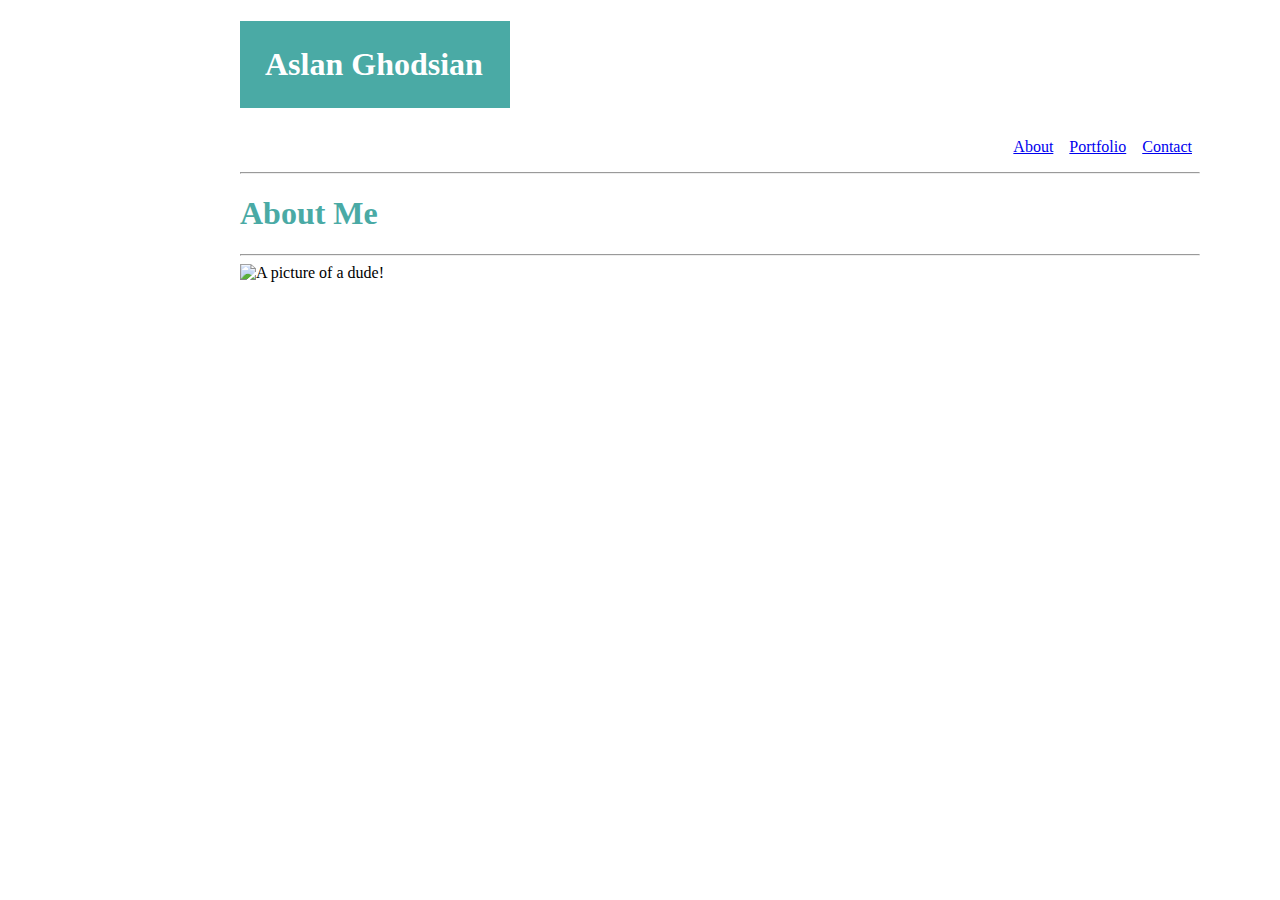
==== index.html @ ccc4f7cc "Changing the name and info color via css" ====
<!DOCTYPE html>
<html lang="en">
<head>
    <meta charset="UTF-8">
    <meta name="viewport" content="width=device-width, initial-scale=1.0">
    <meta http-equiv="X-UA-Compatible" content="ie=edge">
    <link rel="stylesheet" href="assets/css/style.css">
    <title>About Me</title>
</head>
<body>
    <header>
        <h1 class="name">
            Aslan Ghodsian
        </h1>
        <ul>
                <li><a href="contact.html">Contact</a></li>
                <li><a href="portfolio.html">Portfolio</a></li>
                <li><a href="index.html">About</a></li>
              </ul>
        <hr>
        
    </header>
    <div class="firstpage">
            <h1 class="info">
                About Me
            </h1>
            <hr>
            <img src="C:\Users\agper\Studentportfolio\assets\images\me.jpg" width="200px" alt="A picture of a dude!">
            <p class="abouttext"></p>
    </div>
    
</body>
</html>
---- assets/css/style.css ----
ul {
    list-style-type: none;
    margin: 0;
    padding: 0;
    overflow: hidden;
    
  }
  
  li {
    float: right;
  }
  
  li a {
    display: block;
    padding: 8px;
  }
  body {
      width: 960px;
      margin: 0px 240px;
  }
  .name {
    width: 220px;
    padding: 25px;
    background-color: #4aaaa5;
    color: white;
  }
  .info {
    color: #4aaaa5
  }
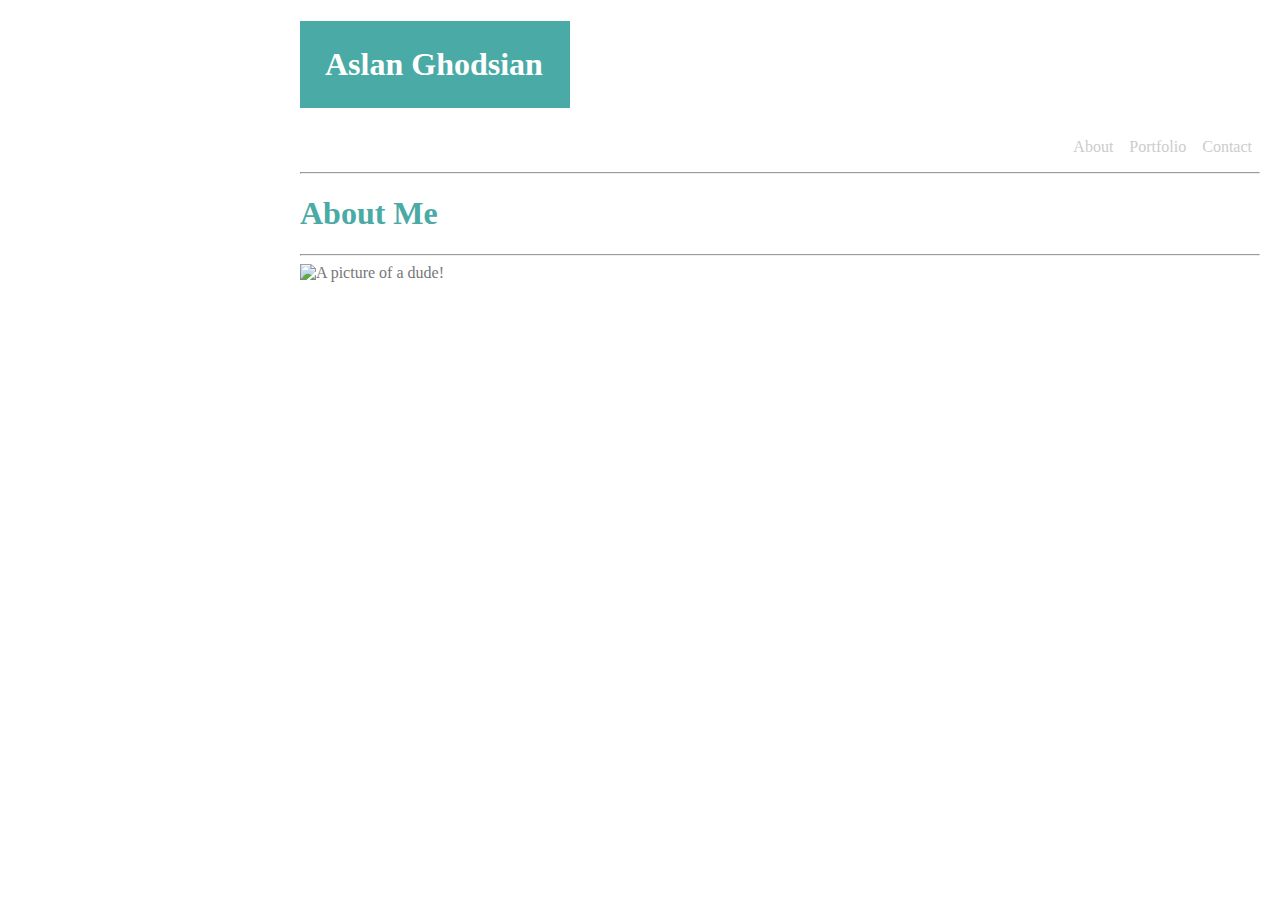
==== commit 5d7ad5b4: "Changing the text color on css" ====
--- a/index.html
+++ b/index.html
@@ -20,7 +20,7 @@
         <hr>
         
     </header>
-    <div class="firstpage">
+    <div class="firstpage back">
             <h1 class="info">
                 About Me
             </h1>
--- a/assets/css/style.css
+++ b/assets/css/style.css
@@ -16,7 +16,8 @@
   }
   body {
       width: 960px;
-      margin: 0px 240px;
+      margin: 0px 300px;
+      color: #777777;
   }
   .name {
     width: 220px;
@@ -26,4 +27,31 @@
   }
   .info {
     color: #4aaaa5
-  }+  }
+  a:link {
+    text-decoration: none;
+    color:#cccccc;
+  }
+  
+  a:visited {
+    text-decoration: none;
+    color: #cccccc;
+  }
+  
+  a:hover {
+    text-decoration: none;
+    background-color:#808080;
+    color: #cccccc;
+  }
+  
+  a:active {
+    text-decoration: none;
+    color: #cccccc;
+  }
+  .back {
+    background-color: white;
+  }
+  header {
+    background-color: white;
+  }
+ 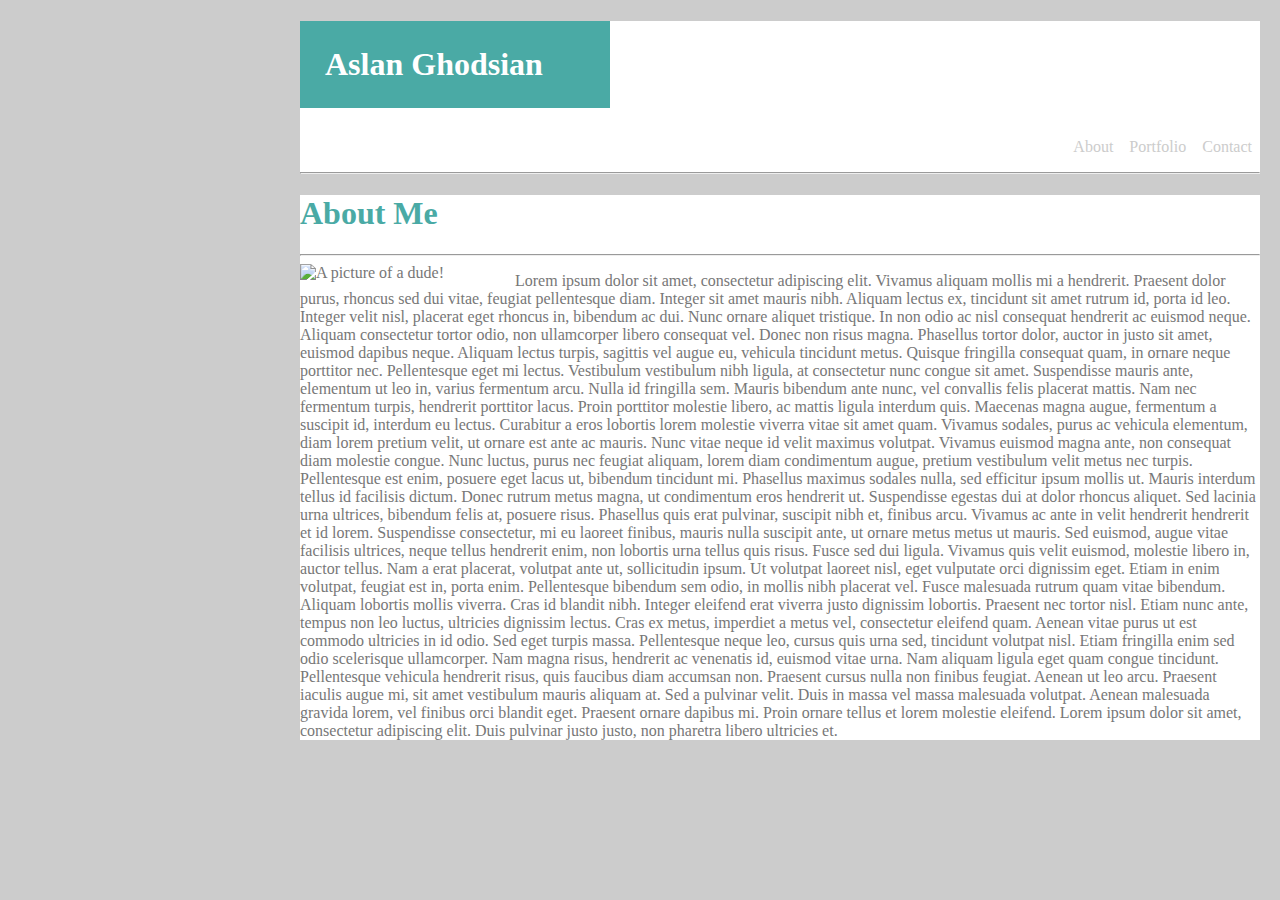
==== commit 179099a5: "background color and text wrapping" ====
--- a/index.html
+++ b/index.html
@@ -26,7 +26,15 @@
             </h1>
             <hr>
             <img src="C:\Users\agper\Studentportfolio\assets\images\me.jpg" width="200px" alt="A picture of a dude!">
-            <p class="abouttext"></p>
+            <p class="abouttext">Lorem ipsum dolor sit amet, consectetur adipiscing elit. Vivamus aliquam mollis mi a hendrerit. Praesent dolor purus, rhoncus sed dui vitae, feugiat pellentesque diam. Integer sit amet mauris nibh. Aliquam lectus ex, tincidunt sit amet rutrum id, porta id leo. Integer velit nisl, placerat eget rhoncus in, bibendum ac dui. Nunc ornare aliquet tristique. In non odio ac nisl consequat hendrerit ac euismod neque. Aliquam consectetur tortor odio, non ullamcorper libero consequat vel. Donec non risus magna. Phasellus tortor dolor, auctor in justo sit amet, euismod dapibus neque. Aliquam lectus turpis, sagittis vel augue eu, vehicula tincidunt metus. Quisque fringilla consequat quam, in ornare neque porttitor nec.
+
+                Pellentesque eget mi lectus. Vestibulum vestibulum nibh ligula, at consectetur nunc congue sit amet. Suspendisse mauris ante, elementum ut leo in, varius fermentum arcu. Nulla id fringilla sem. Mauris bibendum ante nunc, vel convallis felis placerat mattis. Nam nec fermentum turpis, hendrerit porttitor lacus. Proin porttitor molestie libero, ac mattis ligula interdum quis. Maecenas magna augue, fermentum a suscipit id, interdum eu lectus. Curabitur a eros lobortis lorem molestie viverra vitae sit amet quam. Vivamus sodales, purus ac vehicula elementum, diam lorem pretium velit, ut ornare est ante ac mauris. Nunc vitae neque id velit maximus volutpat. Vivamus euismod magna ante, non consequat diam molestie congue. Nunc luctus, purus nec feugiat aliquam, lorem diam condimentum augue, pretium vestibulum velit metus nec turpis. Pellentesque est enim, posuere eget lacus ut, bibendum tincidunt mi. Phasellus maximus sodales nulla, sed efficitur ipsum mollis ut.
+                
+                Mauris interdum tellus id facilisis dictum. Donec rutrum metus magna, ut condimentum eros hendrerit ut. Suspendisse egestas dui at dolor rhoncus aliquet. Sed lacinia urna ultrices, bibendum felis at, posuere risus. Phasellus quis erat pulvinar, suscipit nibh et, finibus arcu. Vivamus ac ante in velit hendrerit hendrerit et id lorem. Suspendisse consectetur, mi eu laoreet finibus, mauris nulla suscipit ante, ut ornare metus metus ut mauris. Sed euismod, augue vitae facilisis ultrices, neque tellus hendrerit enim, non lobortis urna tellus quis risus. Fusce sed dui ligula. Vivamus quis velit euismod, molestie libero in, auctor tellus. Nam a erat placerat, volutpat ante ut, sollicitudin ipsum. Ut volutpat laoreet nisl, eget vulputate orci dignissim eget.
+                
+                Etiam in enim volutpat, feugiat est in, porta enim. Pellentesque bibendum sem odio, in mollis nibh placerat vel. Fusce malesuada rutrum quam vitae bibendum. Aliquam lobortis mollis viverra. Cras id blandit nibh. Integer eleifend erat viverra justo dignissim lobortis. Praesent nec tortor nisl. Etiam nunc ante, tempus non leo luctus, ultricies dignissim lectus. Cras ex metus, imperdiet a metus vel, consectetur eleifend quam. Aenean vitae purus ut est commodo ultricies in id odio. Sed eget turpis massa. Pellentesque neque leo, cursus quis urna sed, tincidunt volutpat nisl. Etiam fringilla enim sed odio scelerisque ullamcorper. Nam magna risus, hendrerit ac venenatis id, euismod vitae urna. Nam aliquam ligula eget quam congue tincidunt.
+                
+                Pellentesque vehicula hendrerit risus, quis faucibus diam accumsan non. Praesent cursus nulla non finibus feugiat. Aenean ut leo arcu. Praesent iaculis augue mi, sit amet vestibulum mauris aliquam at. Sed a pulvinar velit. Duis in massa vel massa malesuada volutpat. Aenean malesuada gravida lorem, vel finibus orci blandit eget. Praesent ornare dapibus mi. Proin ornare tellus et lorem molestie eleifend. Lorem ipsum dolor sit amet, consectetur adipiscing elit. Duis pulvinar justo justo, non pharetra libero ultricies et.</p>
     </div>
     
 </body>
--- a/assets/css/style.css
+++ b/assets/css/style.css
@@ -18,9 +18,13 @@
       width: 960px;
       margin: 0px 300px;
       color: #777777;
+      font-family: :'Arial', 'Helvetica Neue', Helvetica, sans-serif;
+      background-image:  url("me.jpg");
+      background-repeat:  repeat;
+      background-color: #cccccc;
   }
   .name {
-    width: 220px;
+    width: 260px;
     padding: 25px;
     background-color: #4aaaa5;
     color: white;
@@ -53,5 +57,13 @@
   }
   header {
     background-color: white;
+    font-family: 'Georgia', Times, 'Times New Roman', serif;
   }
- + hr {
+   color: #777777;
+ }
+ img { 
+  float: left;
+  margin-right: 15px;
+  margin-bottom: 4px;
+ }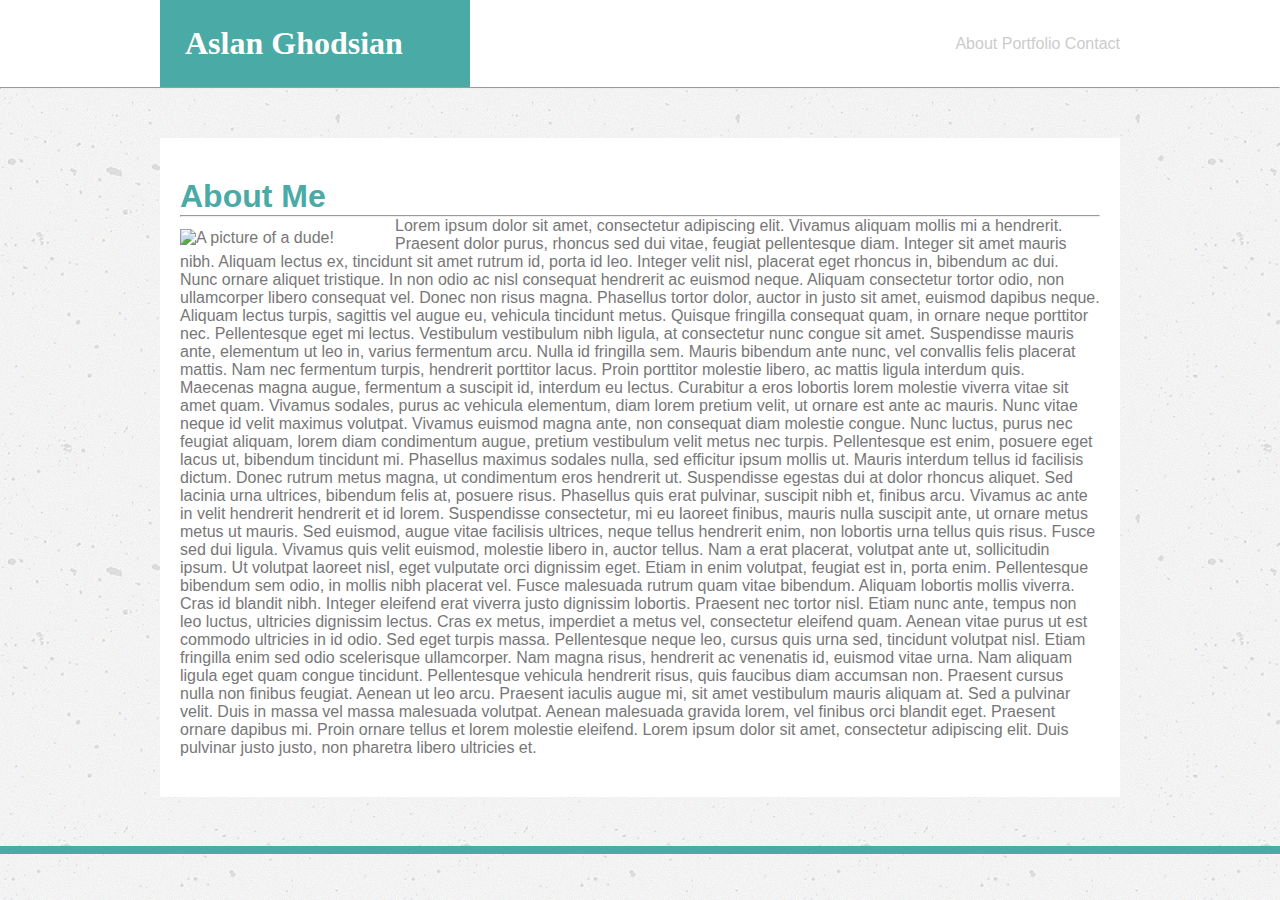
==== commit e3f01f1f: "Updating the css file with flex and background" ====
--- a/index.html
+++ b/index.html
@@ -8,23 +8,29 @@
     <title>About Me</title>
 </head>
 <body>
-    <header>
-        <h1 class="name">
-            Aslan Ghodsian
-        </h1>
-        <ul>
-                <li><a href="contact.html">Contact</a></li>
-                <li><a href="portfolio.html">Portfolio</a></li>
-                <li><a href="index.html">About</a></li>
-              </ul>
-        <hr>
-        
-    </header>
-    <div class="firstpage back">
+    <div class="div">
+
+        <header>
+            <h1 class="name">
+                Aslan Ghodsian
+                </h1>
+            
+            <div class="link-container">
+                <a href="index.html">About</a>
+
+                <a href="portfolio.html">Portfolio</a>
+                
+                <a href="contact.html">Contact</a>
+            </div>
+        </header>
+    </div>
+    <hr>
+    <div class="bottom">
             <h1 class="info">
                 About Me
             </h1>
             <hr>
+            
             <img src="C:\Users\agper\Studentportfolio\assets\images\me.jpg" width="200px" alt="A picture of a dude!">
             <p class="abouttext">Lorem ipsum dolor sit amet, consectetur adipiscing elit. Vivamus aliquam mollis mi a hendrerit. Praesent dolor purus, rhoncus sed dui vitae, feugiat pellentesque diam. Integer sit amet mauris nibh. Aliquam lectus ex, tincidunt sit amet rutrum id, porta id leo. Integer velit nisl, placerat eget rhoncus in, bibendum ac dui. Nunc ornare aliquet tristique. In non odio ac nisl consequat hendrerit ac euismod neque. Aliquam consectetur tortor odio, non ullamcorper libero consequat vel. Donec non risus magna. Phasellus tortor dolor, auctor in justo sit amet, euismod dapibus neque. Aliquam lectus turpis, sagittis vel augue eu, vehicula tincidunt metus. Quisque fringilla consequat quam, in ornare neque porttitor nec.
 
@@ -35,7 +41,9 @@
                 Etiam in enim volutpat, feugiat est in, porta enim. Pellentesque bibendum sem odio, in mollis nibh placerat vel. Fusce malesuada rutrum quam vitae bibendum. Aliquam lobortis mollis viverra. Cras id blandit nibh. Integer eleifend erat viverra justo dignissim lobortis. Praesent nec tortor nisl. Etiam nunc ante, tempus non leo luctus, ultricies dignissim lectus. Cras ex metus, imperdiet a metus vel, consectetur eleifend quam. Aenean vitae purus ut est commodo ultricies in id odio. Sed eget turpis massa. Pellentesque neque leo, cursus quis urna sed, tincidunt volutpat nisl. Etiam fringilla enim sed odio scelerisque ullamcorper. Nam magna risus, hendrerit ac venenatis id, euismod vitae urna. Nam aliquam ligula eget quam congue tincidunt.
                 
                 Pellentesque vehicula hendrerit risus, quis faucibus diam accumsan non. Praesent cursus nulla non finibus feugiat. Aenean ut leo arcu. Praesent iaculis augue mi, sit amet vestibulum mauris aliquam at. Sed a pulvinar velit. Duis in massa vel massa malesuada volutpat. Aenean malesuada gravida lorem, vel finibus orci blandit eget. Praesent ornare dapibus mi. Proin ornare tellus et lorem molestie eleifend. Lorem ipsum dolor sit amet, consectetur adipiscing elit. Duis pulvinar justo justo, non pharetra libero ultricies et.</p>
+                
     </div>
+    <footer></footer>
     
 </body>
 </html>--- a/assets/css/style.css
+++ b/assets/css/style.css
@@ -1,69 +1,116 @@
-ul {
-    list-style-type: none;
-    margin: 0;
-    padding: 0;
-    overflow: hidden;
+
+/* General */
+* {
+  padding: 0px;
+margin: 0px;}
+body {
     
+    box-sizing: border-box;
+    color: #777777;
+    font-family: 'Arial', 'Helvetica Neue', Helvetica, sans-serif;
+    background-image:  url("../images/concrete-texture.png");
+    background-repeat:  repeat;
+    background-color: #cccccc;
+   }
+     .name {
+      width: 260px;
+      padding: 25px;
+      background-color: #4aaaa5;
+      color: white;
+      margin: 0px;
+    }
+    header {
+      background-color: white;
+      font-family: 'Georgia', Times, 'Times New Roman', serif;
+      width:960px;
+      display: flex;
+      justify-content: space-between;
+      margin: 0px auto;
+      
+    }
+    .link-container {
+      align-self:center;
+      font-family: 'Arial', 'Helvetica Neue', Helvetica, sans-serif;
+    }
+   hr {
+     color: #777777;
+     margin: 0px;
+   }
+   h1 {
+     margin: 0px;
+     padding: 0px;
+   }
+  .bottom {
+    width: 960px;
+    background-color: white;
+    padding: 40px 20px;
+    margin: 49px auto;
+    box-sizing: border-box;
   }
+  .div {
+    background-color: white;
+    padding: 0px;
+    margin: 0px;
+    width: 100%;
+  }
+   
+   /* Floating nav bar */
+    
+    a:link {
+      text-decoration: none;
+      color:#cccccc;
+    }
+    
+    a:visited {
+      text-decoration: none;
+      color: #cccccc;
+    }
+    
+    a:hover {
+      text-decoration: none;
+      background-color:#808080;
+      color: #cccccc;
+    }
+    
+    a:active {
+      text-decoration: none;
+      color: #cccccc;
+    }
+   
+    /* Contact.html */
+    .info {
+      color: #4aaaa5
+    }
+    input {
+      width: 100%;
+      padding: 6px 10px;
+      margin: 4px 0;
+      box-sizing: border-box;
+    }
+    .submit {
+      width: 15%;
+      color: white;
+      background-color:#4aaaa5 ;
+      box-sizing: border-box;
+    }
+  textarea{
+    width: 100%;
+    padding: 6px 10px;
+    margin: 4px 0;
+    box-sizing: border-box;
+    }
+    form {
+      padding: 40px 0px 0px 0px;
+    }
   
-  li {
-    float: right;
-  }
-  
-  li a {
-    display: block;
-    padding: 8px;
-  }
-  body {
-      width: 960px;
-      margin: 0px 300px;
-      color: #777777;
-      font-family: :'Arial', 'Helvetica Neue', Helvetica, sans-serif;
-      background-image:  url("me.jpg");
-      background-repeat:  repeat;
-      background-color: #cccccc;
-  }
-  .name {
-    width: 260px;
-    padding: 25px;
-    background-color: #4aaaa5;
-    color: white;
-  }
-  .info {
-    color: #4aaaa5
-  }
-  a:link {
-    text-decoration: none;
-    color:#cccccc;
-  }
-  
-  a:visited {
-    text-decoration: none;
-    color: #cccccc;
-  }
-  
-  a:hover {
-    text-decoration: none;
-    background-color:#808080;
-    color: #cccccc;
-  }
-  
-  a:active {
-    text-decoration: none;
-    color: #cccccc;
-  }
-  .back {
-    background-color: white;
-  }
-  header {
-    background-color: white;
-    font-family: 'Georgia', Times, 'Times New Roman', serif;
-  }
- hr {
-   color: #777777;
- }
- img { 
-  float: left;
-  margin-right: 15px;
-  margin-bottom: 4px;
- }+  /* Index.info */
+   img { 
+    float: left;
+    margin-top: 12px;
+    margin-right: 15px;
+    margin-bottom: 4px;
+   }
+   /* footer */
+   footer {
+     border-top: 8px solid #4aaaa5;
+   }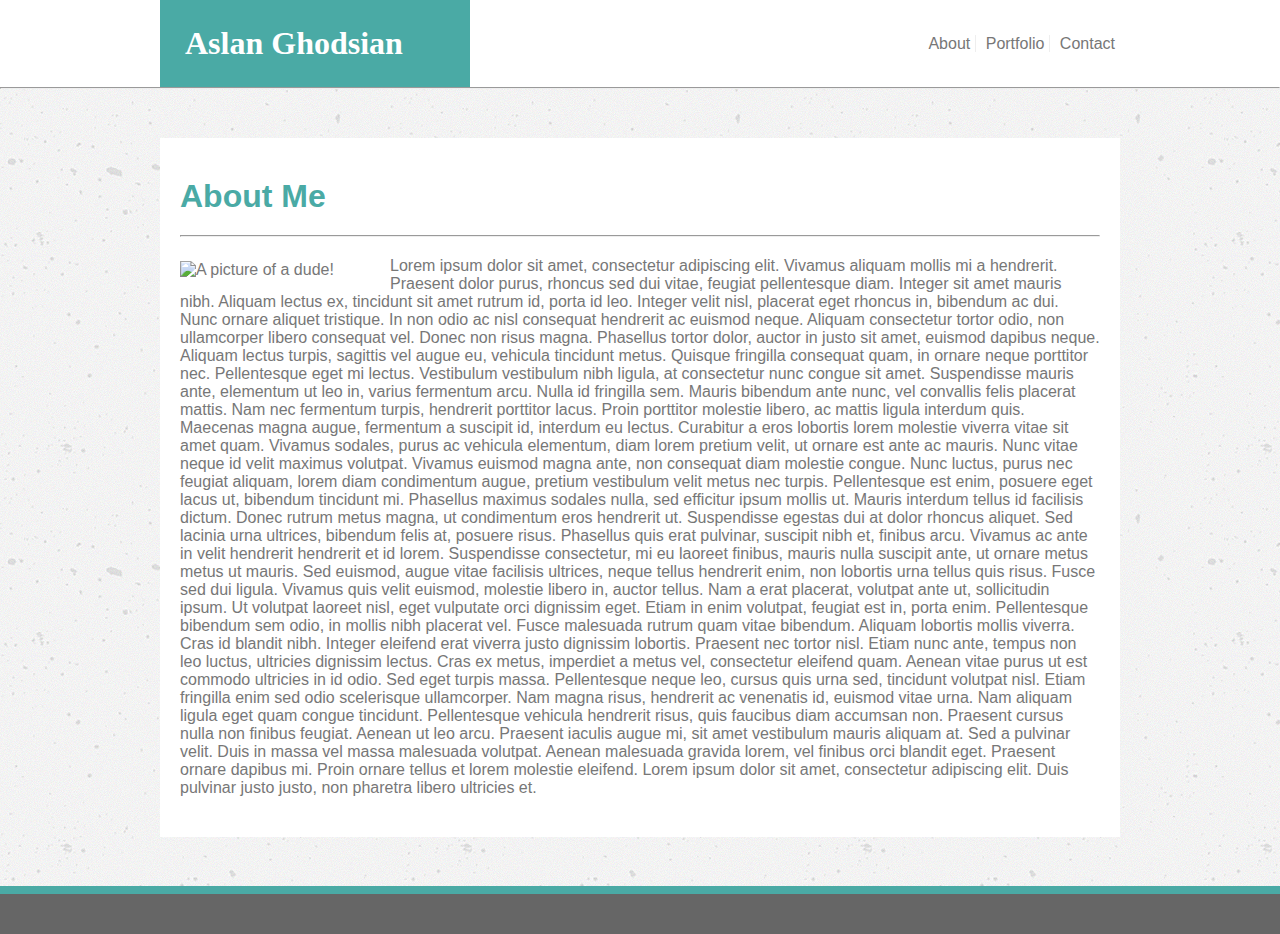
==== commit 96578829: "footer adjustments" ====
--- a/index.html
+++ b/index.html
@@ -16,9 +16,9 @@
                 </h1>
             
             <div class="link-container">
-                <a href="index.html">About</a>
+                <a class="about" href="index.html">About</a>
 
-                <a href="portfolio.html">Portfolio</a>
+                <a class="portfolio" href="portfolio.html">Portfolio</a>
                 
                 <a href="contact.html">Contact</a>
             </div>
@@ -30,20 +30,24 @@
                 About Me
             </h1>
             <hr>
-            
-            <img src="C:\Users\agper\Studentportfolio\assets\images\me.jpg" width="200px" alt="A picture of a dude!">
-            <p class="abouttext">Lorem ipsum dolor sit amet, consectetur adipiscing elit. Vivamus aliquam mollis mi a hendrerit. Praesent dolor purus, rhoncus sed dui vitae, feugiat pellentesque diam. Integer sit amet mauris nibh. Aliquam lectus ex, tincidunt sit amet rutrum id, porta id leo. Integer velit nisl, placerat eget rhoncus in, bibendum ac dui. Nunc ornare aliquet tristique. In non odio ac nisl consequat hendrerit ac euismod neque. Aliquam consectetur tortor odio, non ullamcorper libero consequat vel. Donec non risus magna. Phasellus tortor dolor, auctor in justo sit amet, euismod dapibus neque. Aliquam lectus turpis, sagittis vel augue eu, vehicula tincidunt metus. Quisque fringilla consequat quam, in ornare neque porttitor nec.
+            <div class="image-text">
 
-                Pellentesque eget mi lectus. Vestibulum vestibulum nibh ligula, at consectetur nunc congue sit amet. Suspendisse mauris ante, elementum ut leo in, varius fermentum arcu. Nulla id fringilla sem. Mauris bibendum ante nunc, vel convallis felis placerat mattis. Nam nec fermentum turpis, hendrerit porttitor lacus. Proin porttitor molestie libero, ac mattis ligula interdum quis. Maecenas magna augue, fermentum a suscipit id, interdum eu lectus. Curabitur a eros lobortis lorem molestie viverra vitae sit amet quam. Vivamus sodales, purus ac vehicula elementum, diam lorem pretium velit, ut ornare est ante ac mauris. Nunc vitae neque id velit maximus volutpat. Vivamus euismod magna ante, non consequat diam molestie congue. Nunc luctus, purus nec feugiat aliquam, lorem diam condimentum augue, pretium vestibulum velit metus nec turpis. Pellentesque est enim, posuere eget lacus ut, bibendum tincidunt mi. Phasellus maximus sodales nulla, sed efficitur ipsum mollis ut.
-                
-                Mauris interdum tellus id facilisis dictum. Donec rutrum metus magna, ut condimentum eros hendrerit ut. Suspendisse egestas dui at dolor rhoncus aliquet. Sed lacinia urna ultrices, bibendum felis at, posuere risus. Phasellus quis erat pulvinar, suscipit nibh et, finibus arcu. Vivamus ac ante in velit hendrerit hendrerit et id lorem. Suspendisse consectetur, mi eu laoreet finibus, mauris nulla suscipit ante, ut ornare metus metus ut mauris. Sed euismod, augue vitae facilisis ultrices, neque tellus hendrerit enim, non lobortis urna tellus quis risus. Fusce sed dui ligula. Vivamus quis velit euismod, molestie libero in, auctor tellus. Nam a erat placerat, volutpat ante ut, sollicitudin ipsum. Ut volutpat laoreet nisl, eget vulputate orci dignissim eget.
-                
-                Etiam in enim volutpat, feugiat est in, porta enim. Pellentesque bibendum sem odio, in mollis nibh placerat vel. Fusce malesuada rutrum quam vitae bibendum. Aliquam lobortis mollis viverra. Cras id blandit nibh. Integer eleifend erat viverra justo dignissim lobortis. Praesent nec tortor nisl. Etiam nunc ante, tempus non leo luctus, ultricies dignissim lectus. Cras ex metus, imperdiet a metus vel, consectetur eleifend quam. Aenean vitae purus ut est commodo ultricies in id odio. Sed eget turpis massa. Pellentesque neque leo, cursus quis urna sed, tincidunt volutpat nisl. Etiam fringilla enim sed odio scelerisque ullamcorper. Nam magna risus, hendrerit ac venenatis id, euismod vitae urna. Nam aliquam ligula eget quam congue tincidunt.
-                
-                Pellentesque vehicula hendrerit risus, quis faucibus diam accumsan non. Praesent cursus nulla non finibus feugiat. Aenean ut leo arcu. Praesent iaculis augue mi, sit amet vestibulum mauris aliquam at. Sed a pulvinar velit. Duis in massa vel massa malesuada volutpat. Aenean malesuada gravida lorem, vel finibus orci blandit eget. Praesent ornare dapibus mi. Proin ornare tellus et lorem molestie eleifend. Lorem ipsum dolor sit amet, consectetur adipiscing elit. Duis pulvinar justo justo, non pharetra libero ultricies et.</p>
+                <img src="../Studentportfolio/assets/images/me.jpg" width="200px" alt="A picture of a dude!">
+                <p class="abouttext">Lorem ipsum dolor sit amet, consectetur adipiscing elit. Vivamus aliquam mollis mi a hendrerit. Praesent dolor purus, rhoncus sed dui vitae, feugiat pellentesque diam. Integer sit amet mauris nibh. Aliquam lectus ex, tincidunt sit amet rutrum id, porta id leo. Integer velit nisl, placerat eget rhoncus in, bibendum ac dui. Nunc ornare aliquet tristique. In non odio ac nisl consequat hendrerit ac euismod neque. Aliquam consectetur tortor odio, non ullamcorper libero consequat vel. Donec non risus magna. Phasellus tortor dolor, auctor in justo sit amet, euismod dapibus neque. Aliquam lectus turpis, sagittis vel augue eu, vehicula tincidunt metus. Quisque fringilla consequat quam, in ornare neque porttitor nec.
+                    
+                    Pellentesque eget mi lectus. Vestibulum vestibulum nibh ligula, at consectetur nunc congue sit amet. Suspendisse mauris ante, elementum ut leo in, varius fermentum arcu. Nulla id fringilla sem. Mauris bibendum ante nunc, vel convallis felis placerat mattis. Nam nec fermentum turpis, hendrerit porttitor lacus. Proin porttitor molestie libero, ac mattis ligula interdum quis. Maecenas magna augue, fermentum a suscipit id, interdum eu lectus. Curabitur a eros lobortis lorem molestie viverra vitae sit amet quam. Vivamus sodales, purus ac vehicula elementum, diam lorem pretium velit, ut ornare est ante ac mauris. Nunc vitae neque id velit maximus volutpat. Vivamus euismod magna ante, non consequat diam molestie congue. Nunc luctus, purus nec feugiat aliquam, lorem diam condimentum augue, pretium vestibulum velit metus nec turpis. Pellentesque est enim, posuere eget lacus ut, bibendum tincidunt mi. Phasellus maximus sodales nulla, sed efficitur ipsum mollis ut.
+                    
+                    Mauris interdum tellus id facilisis dictum. Donec rutrum metus magna, ut condimentum eros hendrerit ut. Suspendisse egestas dui at dolor rhoncus aliquet. Sed lacinia urna ultrices, bibendum felis at, posuere risus. Phasellus quis erat pulvinar, suscipit nibh et, finibus arcu. Vivamus ac ante in velit hendrerit hendrerit et id lorem. Suspendisse consectetur, mi eu laoreet finibus, mauris nulla suscipit ante, ut ornare metus metus ut mauris. Sed euismod, augue vitae facilisis ultrices, neque tellus hendrerit enim, non lobortis urna tellus quis risus. Fusce sed dui ligula. Vivamus quis velit euismod, molestie libero in, auctor tellus. Nam a erat placerat, volutpat ante ut, sollicitudin ipsum. Ut volutpat laoreet nisl, eget vulputate orci dignissim eget.
+                    
+                    Etiam in enim volutpat, feugiat est in, porta enim. Pellentesque bibendum sem odio, in mollis nibh placerat vel. Fusce malesuada rutrum quam vitae bibendum. Aliquam lobortis mollis viverra. Cras id blandit nibh. Integer eleifend erat viverra justo dignissim lobortis. Praesent nec tortor nisl. Etiam nunc ante, tempus non leo luctus, ultricies dignissim lectus. Cras ex metus, imperdiet a metus vel, consectetur eleifend quam. Aenean vitae purus ut est commodo ultricies in id odio. Sed eget turpis massa. Pellentesque neque leo, cursus quis urna sed, tincidunt volutpat nisl. Etiam fringilla enim sed odio scelerisque ullamcorper. Nam magna risus, hendrerit ac venenatis id, euismod vitae urna. Nam aliquam ligula eget quam congue tincidunt.
+                    
+                    Pellentesque vehicula hendrerit risus, quis faucibus diam accumsan non. Praesent cursus nulla non finibus feugiat. Aenean ut leo arcu. Praesent iaculis augue mi, sit amet vestibulum mauris aliquam at. Sed a pulvinar velit. Duis in massa vel massa malesuada volutpat. Aenean malesuada gravida lorem, vel finibus orci blandit eget. Praesent ornare dapibus mi. Proin ornare tellus et lorem molestie eleifend. Lorem ipsum dolor sit amet, consectetur adipiscing elit. Duis pulvinar justo justo, non pharetra libero ultricies et.</p>
+                </div>
                 
     </div>
-    <footer></footer>
+    <footer class="top-footer"></footer>
+    <footer class="bottom-footer"></footer>
+    
     
 </body>
 </html>--- a/assets/css/style.css
+++ b/assets/css/style.css
@@ -34,11 +34,13 @@
     }
    hr {
      color: #777777;
-     margin: 0px;
+     margin: 0px 0px 20px 0px;
+     
    }
    h1 {
      margin: 0px;
      padding: 0px;
+     
    }
   .bottom {
     width: 960px;
@@ -53,33 +55,51 @@
     margin: 0px;
     width: 100%;
   }
-   
+   .portfolio {
+    border-top-style: hidden;
+    border-right-style: ridge;
+    border-bottom-style: hidden;
+    border-left-style: hidden;
+    border-width: .5px;
+   }
+   .about {
+    border-top-style: hidden;
+    border-right-style: ridge;
+    border-bottom-style: hidden;
+    border-left-style: hidden;
+    border-width: .5px;
+   }
    /* Floating nav bar */
+   a {
+     padding:0px 5px;
+   }
     
     a:link {
       text-decoration: none;
-      color:#cccccc;
+      color:#777777;
     }
     
     a:visited {
       text-decoration: none;
-      color: #cccccc;
+      color: #777777;
     }
     
     a:hover {
       text-decoration: none;
       background-color:#808080;
-      color: #cccccc;
+      color: #777777;
     }
     
     a:active {
       text-decoration: none;
-      color: #cccccc;
+      color: #777777;
     }
    
     /* Contact.html */
     .info {
-      color: #4aaaa5
+      color: #4aaaa5;
+      margin : 0px 0px 20px 0px;
+
     }
     input {
       width: 100%;
@@ -106,11 +126,19 @@
   /* Index.info */
    img { 
     float: left;
-    margin-top: 12px;
-    margin-right: 15px;
-    margin-bottom: 4px;
+    margin-top: 4px;
+    margin-right: 10px;
+    margin-bottom: 6px;
+   }
+   .text-area {
+     margin-top: 12px;
    }
    /* footer */
-   footer {
+   .top-footer {
      border-top: 8px solid #4aaaa5;
+    
+   }
+   .bottom-footer {
+    border-top: 40px solid #666666;
+   
    }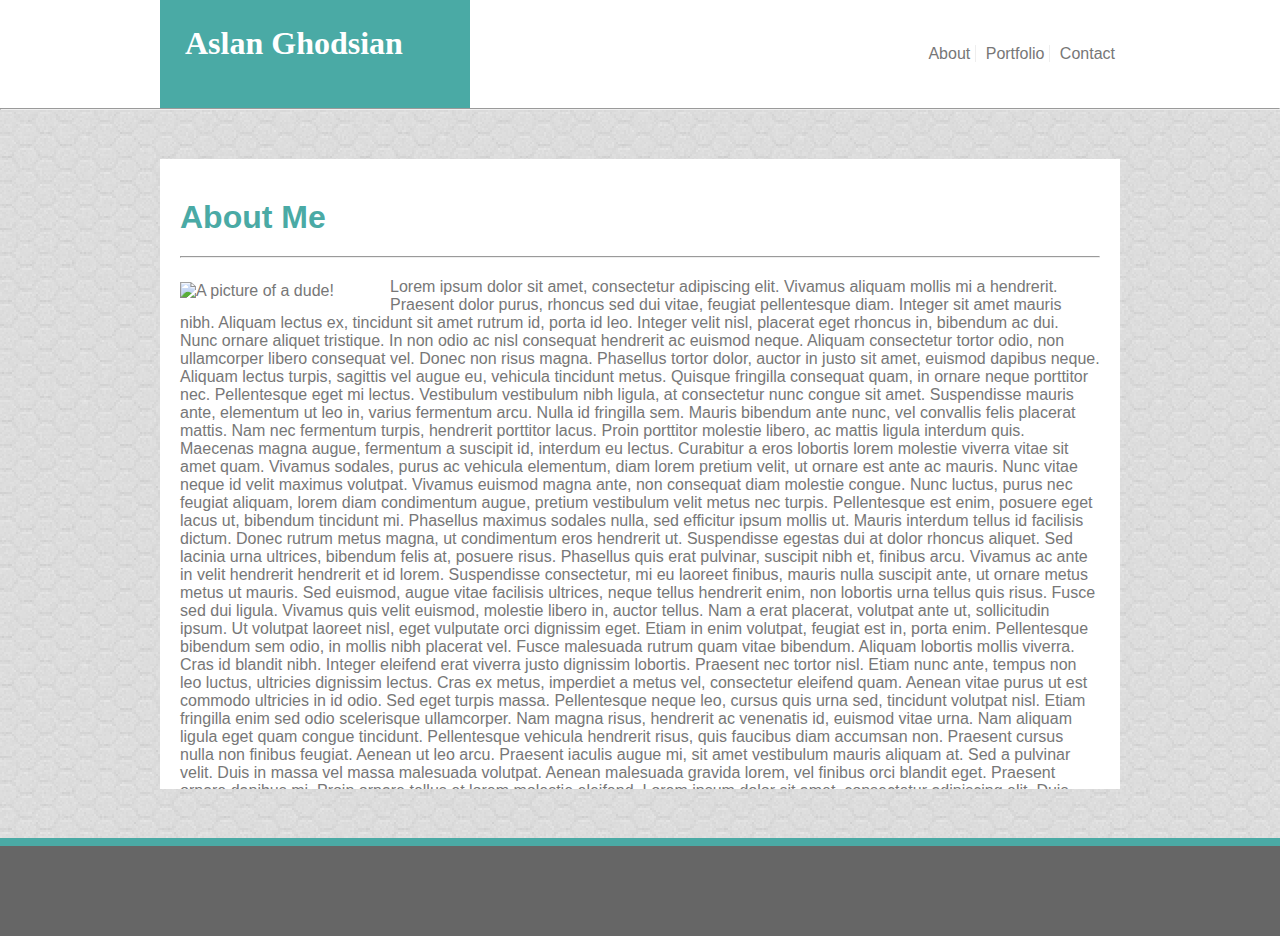
==== commit 083b417d: "footer property changed, fixed at the bottom/ added overflow to the page" ====
--- a/index.html
+++ b/index.html
@@ -8,30 +8,31 @@
     <title>About Me</title>
 </head>
 <body>
-    <div class="div">
 
-        <header>
-            <h1 class="name">
-                Aslan Ghodsian
+        <div class="div">
+            
+            <header>
+                <h1 class="name">
+                    Aslan Ghodsian
                 </h1>
-            
-            <div class="link-container">
-                <a class="about" href="index.html">About</a>
-
-                <a class="portfolio" href="portfolio.html">Portfolio</a>
                 
-                <a href="contact.html">Contact</a>
-            </div>
-        </header>
-    </div>
-    <hr>
-    <div class="bottom">
+                <div class="link-container">
+                    <a class="about" href="index.html">About</a>
+                    
+                    <a class="portfolio" href="portfolio.html">Portfolio</a>
+                    
+                    <a href="contact.html">Contact</a>
+                </div>
+            </header>
+        </div>
+        <hr>
+        <div class="bottom">
             <h1 class="info">
                 About Me
             </h1>
             <hr>
             <div class="image-text">
-
+                
                 <img src="../Studentportfolio/assets/images/me.jpg" width="200px" alt="A picture of a dude!">
                 <p class="abouttext">Lorem ipsum dolor sit amet, consectetur adipiscing elit. Vivamus aliquam mollis mi a hendrerit. Praesent dolor purus, rhoncus sed dui vitae, feugiat pellentesque diam. Integer sit amet mauris nibh. Aliquam lectus ex, tincidunt sit amet rutrum id, porta id leo. Integer velit nisl, placerat eget rhoncus in, bibendum ac dui. Nunc ornare aliquet tristique. In non odio ac nisl consequat hendrerit ac euismod neque. Aliquam consectetur tortor odio, non ullamcorper libero consequat vel. Donec non risus magna. Phasellus tortor dolor, auctor in justo sit amet, euismod dapibus neque. Aliquam lectus turpis, sagittis vel augue eu, vehicula tincidunt metus. Quisque fringilla consequat quam, in ornare neque porttitor nec.
                     
@@ -44,10 +45,8 @@
                     Pellentesque vehicula hendrerit risus, quis faucibus diam accumsan non. Praesent cursus nulla non finibus feugiat. Aenean ut leo arcu. Praesent iaculis augue mi, sit amet vestibulum mauris aliquam at. Sed a pulvinar velit. Duis in massa vel massa malesuada volutpat. Aenean malesuada gravida lorem, vel finibus orci blandit eget. Praesent ornare dapibus mi. Proin ornare tellus et lorem molestie eleifend. Lorem ipsum dolor sit amet, consectetur adipiscing elit. Duis pulvinar justo justo, non pharetra libero ultricies et.</p>
                 </div>
                 
-    </div>
-    <footer class="top-footer"></footer>
-    <footer class="bottom-footer"></footer>
-    
-    
-</body>
-</html>+            </div>
+
+        </body>
+        <footer class="footer"></footer>
+        </html>--- a/assets/css/style.css
+++ b/assets/css/style.css
@@ -26,6 +26,8 @@
       display: flex;
       justify-content: space-between;
       margin: 0px auto;
+      height: 12vh;
+      
       
     }
     .link-container {
@@ -48,6 +50,8 @@
     padding: 40px 20px;
     margin: 49px auto;
     box-sizing: border-box;
+    height: 70vh;
+    overflow: auto;
   }
   .div {
     background-color: white;
@@ -130,15 +134,15 @@
     margin-right: 10px;
     margin-bottom: 6px;
    }
+   
    .text-area {
      margin-top: 12px;
    }
    /* footer */
-   .top-footer {
+   .footer {
      border-top: 8px solid #4aaaa5;
-    
+     background-color:#666666 ;
+     width: 100%;
+     height: 10vh;
+     
    }
-   .bottom-footer {
-    border-top: 40px solid #666666;
-   
-   }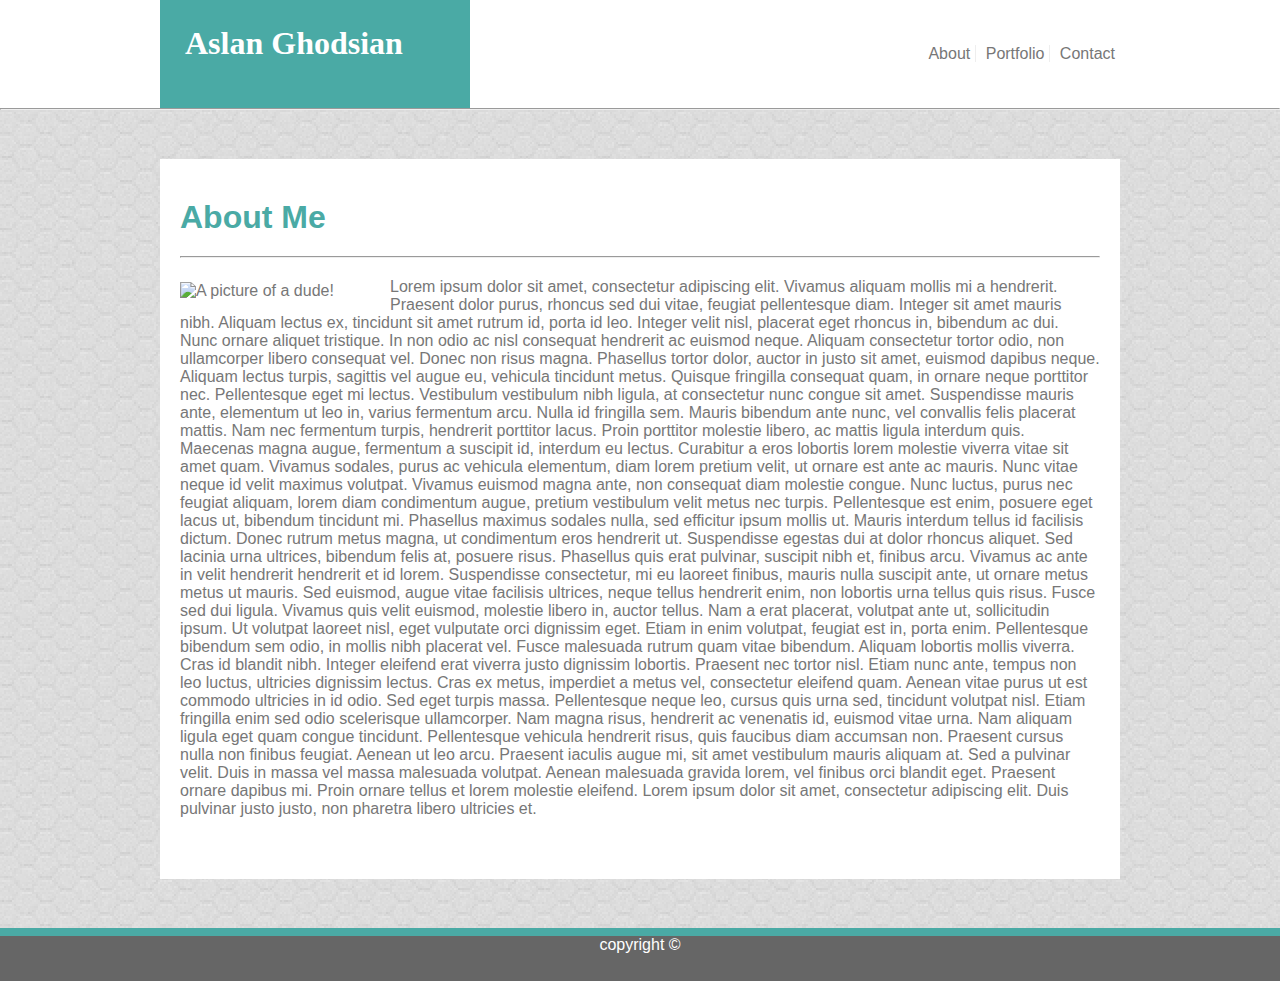
==== commit 0b8372c3: "adding pictures for potfolio" ====
--- a/index.html
+++ b/index.html
@@ -48,5 +48,5 @@
             </div>
 
         </body>
-        <footer class="footer"></footer>
+        <footer class="footer">copyright &copy;</footer>
         </html>--- a/assets/css/style.css
+++ b/assets/css/style.css
@@ -50,8 +50,9 @@
     padding: 40px 20px;
     margin: 49px auto;
     box-sizing: border-box;
-    height: 70vh;
+    height: 80vh;
     overflow: auto;
+    
   }
   .div {
     background-color: white;
@@ -125,6 +126,7 @@
     }
     form {
       padding: 40px 0px 0px 0px;
+      height: 100px;
     }
   
   /* Index.info */
@@ -143,6 +145,8 @@
      border-top: 8px solid #4aaaa5;
      background-color:#666666 ;
      width: 100%;
-     height: 10vh;
+     height: 5vh;
+     color:white;
+     text-align:center;
      
    }
